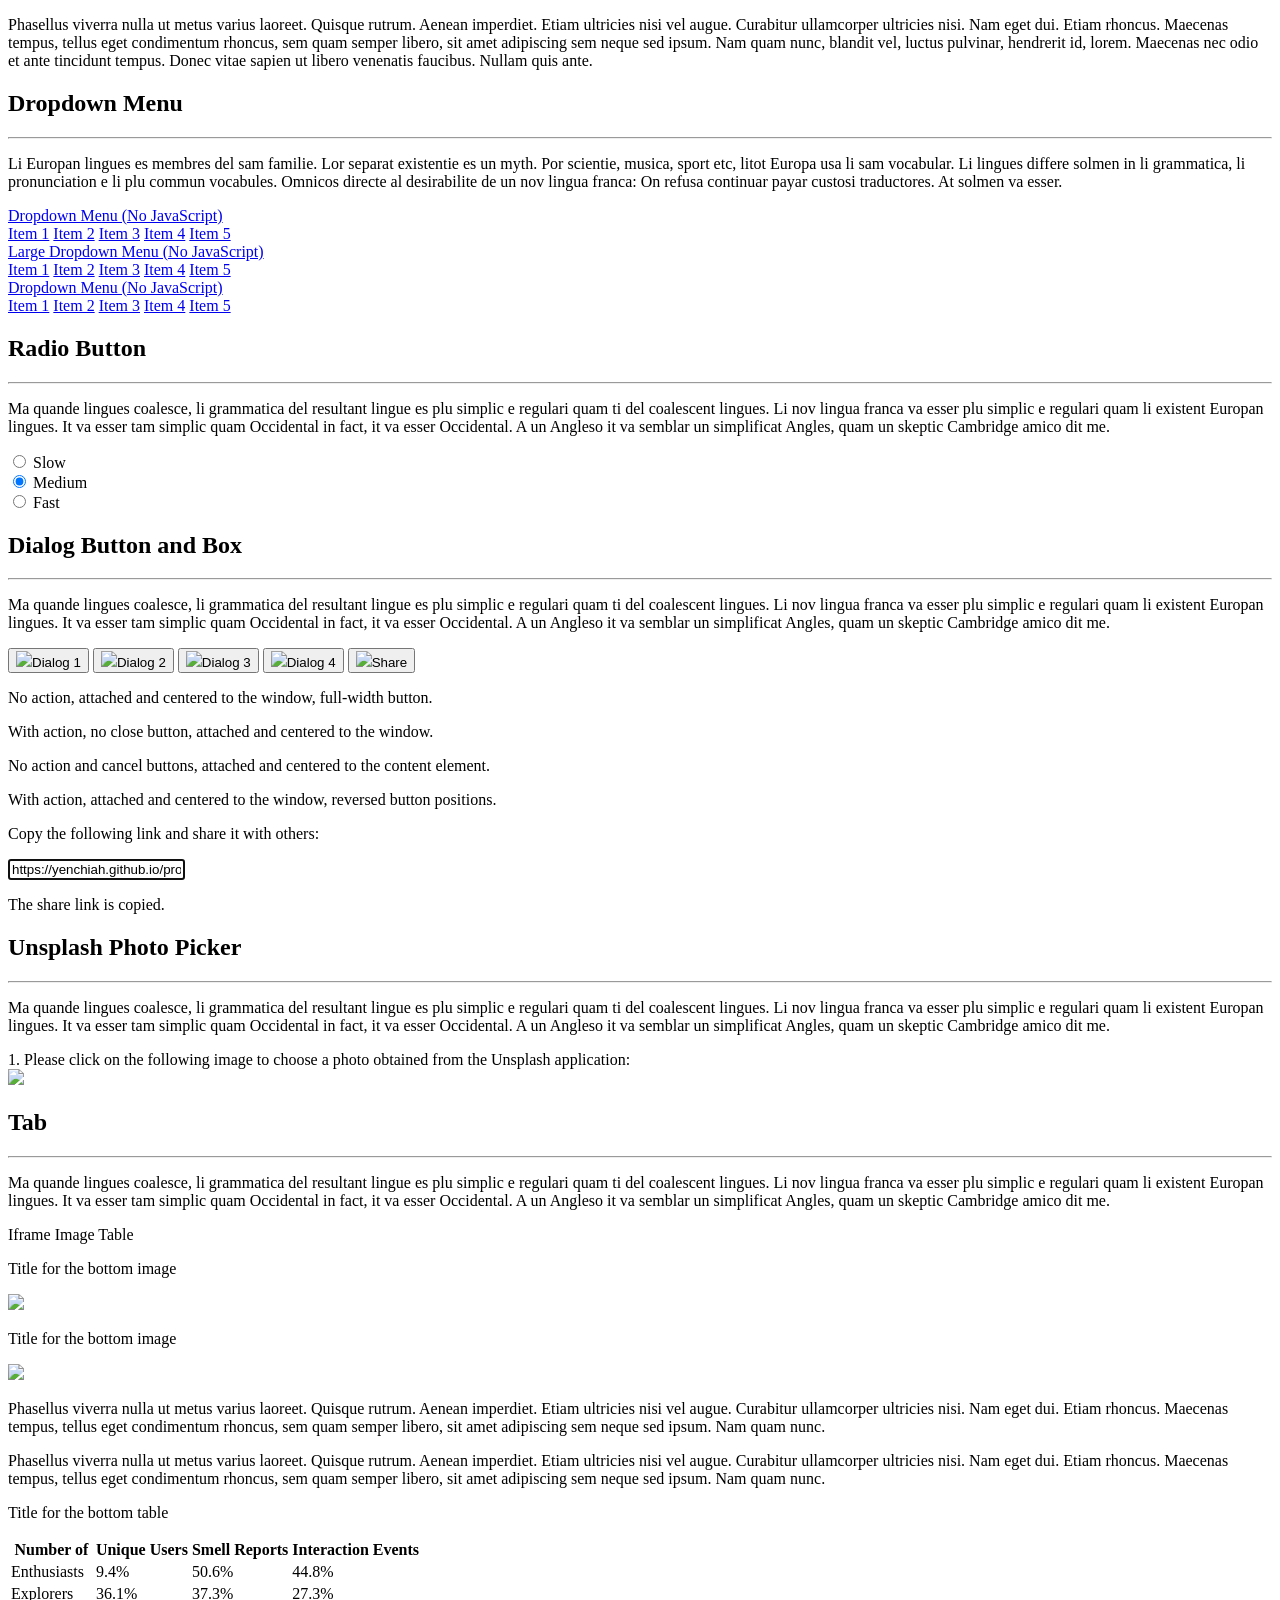
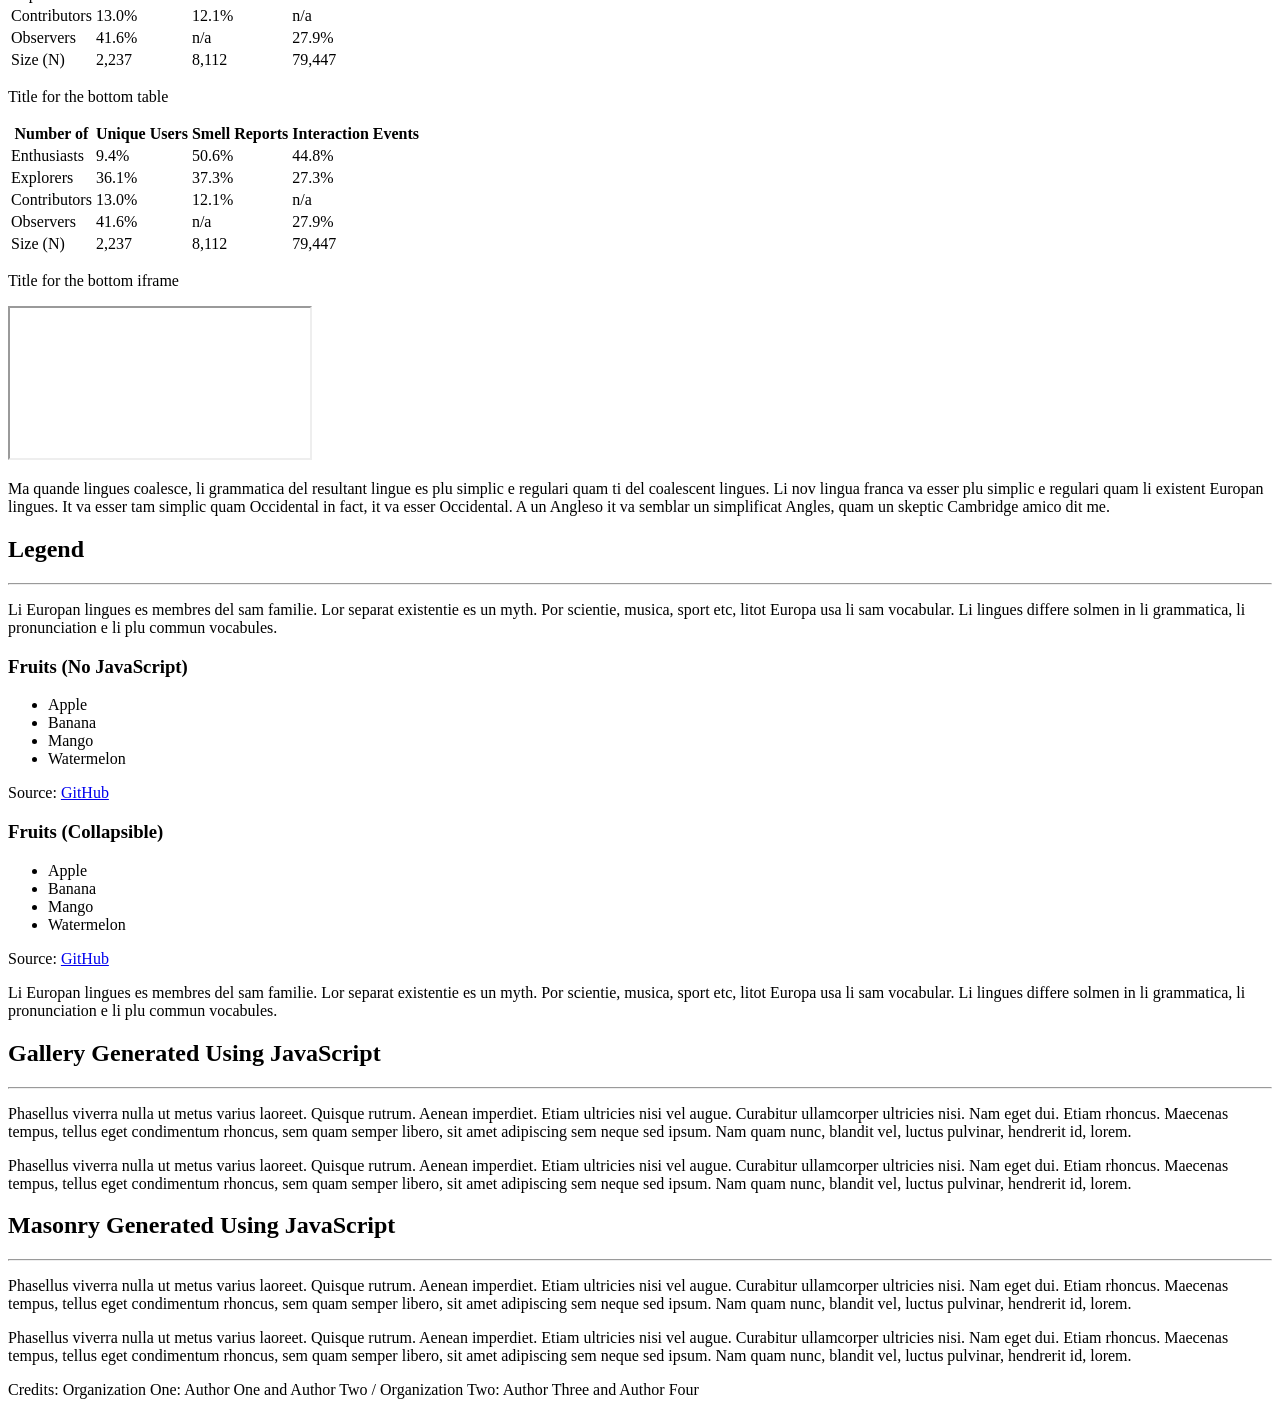
==== features.html @ ebb615c6 "changed the menu" ====
<!doctype html>
<html>

<head>
  <title>Project Title</title>
  <meta charset="utf-8" name="viewport" content="width=device-width, initial-scale=1">
  <link href="https://use.fontawesome.com/releases/v5.2.0/css/all.css" media="screen" rel="stylesheet" type="text/css" />
  <link href="https://ajax.googleapis.com/ajax/libs/jqueryui/1.12.1/themes/base/jquery-ui.css" media="screen" rel="stylesheet" type="text/css" />
  <link href="css/frame.css" media="screen" rel="stylesheet" type="text/css" />
  <link href="css/controls.css" media="screen" rel="stylesheet" type="text/css" />
  <link href="css/widgets.css" media="screen" rel="stylesheet" type="text/css" />
  <link href="css/custom.css" media="screen" rel="stylesheet" type="text/css" />
  <link href='https://fonts.googleapis.com/css?family=Open+Sans:400,700' rel='stylesheet' type='text/css'>
  <link href='https://fonts.googleapis.com/css?family=Open+Sans+Condensed:300,700' rel='stylesheet' type='text/css'>
  <link href="https://fonts.googleapis.com/css?family=Source+Sans+Pro:400,700" rel="stylesheet">
  <script src="https://ajax.googleapis.com/ajax/libs/jquery/3.3.1/jquery.min.js"></script>
  <script src="https://ajax.googleapis.com/ajax/libs/jqueryui/1.12.1/jquery-ui.min.js"></script>
  <script src="js/menu.js"></script>
  <script src="js/footer.js"></script>
  <script src="js/widgets.js"></script>
  <script src="js/util.js"></script>
  <script src="js/custom.js"></script>
  <style>
    .menu-widget {
      color: rgb(255, 255, 255) !important;
      opacity: 1 !important;
      font-weight: 700 !important;
    }
  </style>
</head>

<body>
  <div class="menu-container"></div>
  <div class="content-container">
    <div class="content">
      <div class="content-table flex-column">
        <div class="flex-row">
          <div class="flex-item flex-column">
            <p class="text">
              Phasellus viverra nulla ut metus varius laoreet. Quisque rutrum. Aenean imperdiet. Etiam ultricies nisi vel
              augue. Curabitur ullamcorper ultricies nisi. Nam eget dui. Etiam rhoncus. Maecenas tempus, tellus eget
              condimentum rhoncus, sem quam semper libero, sit amet adipiscing sem neque sed ipsum. Nam quam nunc, blandit
              vel, luctus pulvinar, hendrerit id, lorem. Maecenas nec odio et ante tincidunt tempus. Donec vitae
              sapien ut libero venenatis faucibus. Nullam quis ante.
            </p>
          </div>
        </div>
        <!-------------------------------------------------------------------------------------------->
        <!--Start Dropdown Menu-->
        <div class="flex-row">
          <div class="flex-item flex-column">
            <h2>Dropdown Menu</h2>
            <hr>
            <p class="text">
              Li Europan lingues es membres del sam familie. Lor separat existentie es un myth. Por scientie, musica,
              sport etc, litot Europa usa li sam vocabular. Li lingues differe solmen in li grammatica, li pronunciation e
              li plu commun vocabules. Omnicos directe al desirabilite de un nov lingua franca: On refusa continuar payar
              custosi traductores. At solmen va esser.
            </p>
            <div class="control-group">
              <div class="custom-dropdown stretch-on-mobile">
                <a tabindex="0" href="javascript:void(0)"><span>Dropdown Menu (No JavaScript)</span></a>
                <div>
                  <a href="javascript:void(0)">Item 1</a>
                  <a href="javascript:void(0)">Item 2</a>
                  <a href="javascript:void(0)">Item 3</a>
                  <a href="javascript:void(0)">Item 4</a>
                  <a href="javascript:void(0)">Item 5</a>
                </div>
              </div>
              <div class="custom-dropdown stretch-on-mobile large">
                <a tabindex="0" href="javascript:void(0)"><span>Large Dropdown Menu (No JavaScript)</span></a>
                <div>
                  <a href="javascript:void(0)">Item 1</a>
                  <a href="javascript:void(0)">Item 2</a>
                  <a href="javascript:void(0)">Item 3</a>
                  <a href="javascript:void(0)">Item 4</a>
                  <a href="javascript:void(0)">Item 5</a>
                </div>
              </div>
              <div class="custom-dropdown stretch-on-mobile" id="custom-dropdown">
                <a tabindex="0" href="javascript:void(0)"><span>Dropdown Menu (No JavaScript)</span></a>
                <div>
                  <a href="javascript:void(0)">Item 1</a>
                  <a href="javascript:void(0)">Item 2</a>
                  <a href="javascript:void(0)">Item 3</a>
                  <a href="javascript:void(0)">Item 4</a>
                  <a href="javascript:void(0)">Item 5</a>
                </div>
              </div>
              <div class="custom-dropdown stretch-on-mobile large" id="custom-dropdown-large">
                <a tabindex="0" href="javascript:void(0)"><span></span></a>
                <div></div>
              </div>
            </div>
          </div>
        </div>
        <!--End Dropdown Menu-->
        <!-------------------------------------------------------------------------------------------->
        <!--Start Radio Button-->
        <div class="flex-row">
          <div class="flex-item flex-column">
            <h2>Radio Button</h2>
            <hr>
            <p class="text">
              Ma quande lingues coalesce, li grammatica del resultant lingue es plu simplic e regulari quam ti del
              coalescent lingues. Li nov lingua franca va esser plu simplic e regulari quam li existent Europan lingues.
              It va esser tam simplic quam Occidental in fact, it va esser Occidental. A un Angleso it va semblar un
              simplificat Angles, quam un skeptic Cambridge amico dit me.
            </p>
            <div class="control-group">
              <div class="custom-radio custom-radio-left">
                <input type="radio" name="playback-speed" value="slow" id="speed-slow">
                <label for="speed-slow">Slow</label>
              </div>
              <div class="custom-radio custom-radio-middle">
                <input type="radio" name="playback-speed" value="medium" id="speed-medium" checked>
                <label for="speed-medium">Medium</label>
              </div>
              <div class="custom-radio custom-radio-right">
                <input type="radio" name="playback-speed" value="fast" id="speed-fast">
                <label for="speed-fast">Fast</label>
              </div>
            </div>
          </div>
        </div>
        <!--End Radio Button-->
        <!-------------------------------------------------------------------------------------------->
        <!--Start Dialog Button and Box-->
        <div class="flex-row">
          <div class="flex-item flex-column">
            <h2>Dialog Button and Box</h2>
            <hr>
            <p class="text">
              Ma quande lingues coalesce, li grammatica del resultant lingue es plu simplic e regulari quam ti del
              coalescent lingues. Li nov lingua franca va esser plu simplic e regulari quam li existent Europan lingues.
              It va esser tam simplic quam Occidental in fact, it va esser Occidental. A un Angleso it va semblar un
              simplificat Angles, quam un skeptic Cambridge amico dit me.
            </p>
            <div class="control-group">
              <button id="dialog-btn-1" class="custom-button-flat"><img src="img/setting.png"><span>Dialog 1</span></button>
              <button id="dialog-btn-2" class="custom-button-flat"><img src="img/setting.png"><span>Dialog 2</span></button>
              <button id="dialog-btn-3" class="custom-button-flat"><img src="img/setting.png"><span>Dialog 3</span></button>
              <button id="dialog-btn-4" class="custom-button-flat"><img src="img/setting.png"><span>Dialog 4</span></button>
              <button id="share-btn" title="Share" class="custom-button-flat"><img src="img/share.png"><span>Share</span></button>
            </div>
            <div id="dialog-1" title="Dialog 1" data-role="none">
              <p>No action, attached and centered to the window, full-width button.</p>
            </div>
            <div id="dialog-2" title="Dialog 2" data-role="none">
              <p>With action, no close button, attached and centered to the window.</p>
            </div>
            <div id="dialog-3" title="Dialog 3" data-role="none">
              <p>No action and cancel buttons, attached and centered to the content element.</p>
            </div>
            <div id="dialog-4" title="Dialog 4" data-role="none">
              <p>With action, attached and centered to the window, reversed button positions.</p>
            </div>
            <div id="share-dialog" title="Share" data-role="none">
              <p>Copy the following link and share it with others:</p>
              <input id="share-url" class="custom-textbox" type="text" autofocus="autofocus" value="https://yenchiah.github.io/project-website-template/" readonly>
              <p id="share-url-copy-prompt">The share link is copied.</p>
            </div>
          </div>
        </div>
        <!--End Dialog Button and Box-->
        <!-------------------------------------------------------------------------------------------->
        <!--Start Unsplash Photo Picker-->
        <div class="flex-row">
          <div class="flex-item flex-column">
            <h2>Unsplash Photo Picker</h2>
            <hr>
            <p class="text">
              Ma quande lingues coalesce, li grammatica del resultant lingue es plu simplic e regulari quam ti del
              coalescent lingues. Li nov lingua franca va esser plu simplic e regulari quam li existent Europan lingues.
              It va esser tam simplic quam Occidental in fact, it va esser Occidental. A un Angleso it va semblar un
              simplificat Angles, quam un skeptic Cambridge amico dit me.
            </p>
            <div class="custom-survey add-top-margin add-bottom-margin" id="create-vision">
              <span class="text">1. Please click on the following image to choose a photo obtained from the Unsplash application:</span>
              <a id="vision-image-frame" class="painting-frame" href="javascript:void(0)" style="margin-top: 25px;">
                <div class="painting-frame-item">
                  <img id="vision-image" class="painting-frame-image" style="max-height: 300px;" src="img/choose-image.png">
                </div>
              </a>
            </div>
          </div>
        </div>
        <!--End Unsplash Photo Picker-->
        <!-------------------------------------------------------------------------------------------->
        <!--Start Tab-->
        <div class="flex-row">
          <div class="flex-item flex-column full-width">
            <h2>Tab</h2>
            <hr>
            <p class="text">
              Ma quande lingues coalesce, li grammatica del resultant lingue es plu simplic e regulari quam ti del
              coalescent lingues. Li nov lingua franca va esser plu simplic e regulari quam li existent Europan lingues.
              It va esser tam simplic quam Occidental in fact, it va esser Occidental. A un Angleso it va semblar un
              simplificat Angles, quam un skeptic Cambridge amico dit me.
            </p>
            <div class="custom-tab" id="custom-tab">
              <div class="custom-tab-menu center">
                <a class="custom-tab-menu-item active" data-content="iframe">Iframe</a>
                <a class="custom-tab-menu-item" data-content="image">Image</a>
                <a class="custom-tab-menu-item" data-content="table">Table</a>
              </div>
              <div class="custom-tab-content" data-content="image">
                <p class="text text-center graph-title">
                  Title for the bottom image
                </p>
                <img class="image no-top-margin max-width-400 center add-top-margin-small" src="img/dummay-img.png">
                <p class="text text-center graph-title">
                  Title for the bottom image
                </p>
                <img class="image no-top-margin max-width-400 center add-top-margin-small" src="img/dummay-img.png">
                <p class="text">
                  Phasellus viverra nulla ut metus varius laoreet. Quisque rutrum. Aenean imperdiet. Etiam ultricies nisi vel
                  augue. Curabitur ullamcorper ultricies nisi. Nam eget dui. Etiam rhoncus. Maecenas tempus, tellus eget
                  condimentum rhoncus, sem quam semper libero, sit amet adipiscing sem neque sed ipsum. Nam quam nunc.
                </p>
                <p class="text">
                  Phasellus viverra nulla ut metus varius laoreet. Quisque rutrum. Aenean imperdiet. Etiam ultricies nisi vel
                  augue. Curabitur ullamcorper ultricies nisi. Nam eget dui. Etiam rhoncus. Maecenas tempus, tellus eget
                  condimentum rhoncus, sem quam semper libero, sit amet adipiscing sem neque sed ipsum. Nam quam nunc.
                </p>
              </div>
              <div class="custom-tab-content" data-content="table">
                <p class="text text-center graph-title">
                  Title for the bottom table
                </p>
                <div class="custom-table-container center add-top-margin-small">
                  <table class="custom-table">
                    <thead>
                      <tr class="bg-color-gray">
                        <th>Number of</th>
                        <th class="text-center">Unique Users</th>
                        <th class="text-center">Smell Reports</th>
                        <th class="text-center">Interaction Events</th>
                      </tr>
                    </thead>
                    <tbody>
                      <tr>
                        <td>Enthusiasts</td>
                        <td class="text-center">9.4%</td>
                        <td class="text-center">50.6%</td>
                        <td class="text-center">44.8%</td>
                      </tr>
                      <tr class="bg-color-light-gray">
                        <td>Explorers</td>
                        <td class="text-center">36.1%</td>
                        <td class="text-center">37.3%</td>
                        <td class="text-center">27.3%</td>
                      </tr>
                      <tr>
                        <td>Contributors</td>
                        <td class="text-center">13.0%</td>
                        <td class="text-center">12.1%</td>
                        <td class="text-center">n/a</td>
                      </tr>
                      <tr class="bg-color-light-gray">
                        <td>Observers</td>
                        <td class="text-center">41.6%</td>
                        <td class="text-center">n/a</td>
                        <td class="text-center">27.9%</td>
                      </tr>
                    </tbody>
                    <tfoot>
                      <tr>
                        <td>Size (N)</td>
                        <td class="text-center">2,237</td>
                        <td class="text-center">8,112</td>
                        <td class="text-center">79,447</td>
                      </tr>
                    </tfoot>
                  </table>
                </div>
                <p class="text text-center graph-title">
                  Title for the bottom table
                </p>
                <div class="custom-table-container center add-top-margin-small">
                  <table class="custom-table">
                    <thead>
                      <tr class="bg-color-gray">
                        <th>Number of</th>
                        <th class="text-center">Unique Users</th>
                        <th class="text-center">Smell Reports</th>
                        <th class="text-center">Interaction Events</th>
                      </tr>
                    </thead>
                    <tbody>
                      <tr>
                        <td>Enthusiasts</td>
                        <td class="text-center">9.4%</td>
                        <td class="text-center">50.6%</td>
                        <td class="text-center">44.8%</td>
                      </tr>
                      <tr class="bg-color-light-gray">
                        <td>Explorers</td>
                        <td class="text-center">36.1%</td>
                        <td class="text-center">37.3%</td>
                        <td class="text-center">27.3%</td>
                      </tr>
                      <tr>
                        <td>Contributors</td>
                        <td class="text-center">13.0%</td>
                        <td class="text-center">12.1%</td>
                        <td class="text-center">n/a</td>
                      </tr>
                      <tr class="bg-color-light-gray">
                        <td>Observers</td>
                        <td class="text-center">41.6%</td>
                        <td class="text-center">n/a</td>
                        <td class="text-center">27.9%</td>
                      </tr>
                    </tbody>
                    <tfoot>
                      <tr>
                        <td>Size (N)</td>
                        <td class="text-center">2,237</td>
                        <td class="text-center">8,112</td>
                        <td class="text-center">79,447</td>
                      </tr>
                    </tfoot>
                  </table>
                </div>
              </div>
              <div class="custom-tab-content no-padding" data-content="iframe">
                <p class="text text-center graph-title add-top-right-left-padding add-bottom-border">
                  Title for the bottom iframe
                </p>
                <iframe class="iframe-in-tab" src="https://yenchiah.me/geo-heatmap/smell.html"></iframe>
              </div>
            </div>
            <p class="text">
              Ma quande lingues coalesce, li grammatica del resultant lingue es plu simplic e regulari quam ti del
              coalescent lingues. Li nov lingua franca va esser plu simplic e regulari quam li existent Europan lingues.
              It va esser tam simplic quam Occidental in fact, it va esser Occidental. A un Angleso it va semblar un
              simplificat Angles, quam un skeptic Cambridge amico dit me.
            </p>
          </div>
        </div>
        <!--End Tab-->
        <!-------------------------------------------------------------------------------------------->
        <!--Start Legend-->
        <div class="flex-row">
          <div class="flex-item flex-column">
            <h2>Legend</h2>
            <hr>
            <p class="text">
              Li Europan lingues es membres del sam familie. Lor separat existentie es un myth. Por scientie, musica,
              sport etc, litot Europa usa li sam vocabular. Li lingues differe solmen in li grammatica, li pronunciation e
              li plu commun vocabules.
            </p>
            <div class="custom-legend noselect" style="width: 210px">
              <h3 class="legend-title">Fruits (No JavaScript)</h3>
              <div class="legend-scale">
                <ul class="legend-labels">
                  <li><span style="background:#b05ed6;"></span>Apple</li>
                  <li><span style="background:#dae65f;"></span>Banana</li>
                  <li><span style="background:#6aeec1;"></span>Mango</li>
                  <li><span style="background:#ec8a27;"></span>Watermelon</li>
                </ul>
                <div class="legend-source">Source: <a target="_blank" href="https://github.com/yenchiah/project-website-template">GitHub</a></div>
              </div>
            </div>
            <div class="custom-legend noselect" style="width: 210px" id="custom-legend">
              <h3 class="legend-title">Fruits (Collapsible)</h3>
              <div class="legend-scale">
                <ul class="legend-labels">
                  <li><span style="background:#b05ed6;"></span>Apple</li>
                  <li><span style="background:#dae65f;"></span>Banana</li>
                  <li><span style="background:#6aeec1;"></span>Mango</li>
                  <li><span style="background:#ec8a27;"></span>Watermelon</li>
                </ul>
                <div class="legend-source">Source: <a target="_blank" href="https://github.com/yenchiah/project-website-template">GitHub</a></div>
              </div>
            </div>
            <p class="text">
              Li Europan lingues es membres del sam familie. Lor separat existentie es un myth. Por scientie, musica,
              sport etc, litot Europa usa li sam vocabular. Li lingues differe solmen in li grammatica, li pronunciation e
              li plu commun vocabules.
            </p>
          </div>
        </div>
        <!--End Legend-->
        <!-------------------------------------------------------------------------------------------->
        <!--Start Gallery-->
        <div class="flex-row">
          <div class="flex-item flex-column">
            <h2>Gallery Generated Using JavaScript</h2>
            <hr>
            <p class="text">
              Phasellus viverra nulla ut metus varius laoreet. Quisque rutrum. Aenean imperdiet. Etiam ultricies nisi vel
              augue. Curabitur ullamcorper ultricies nisi. Nam eget dui. Etiam rhoncus. Maecenas tempus, tellus eget
              condimentum rhoncus, sem quam semper libero, sit amet adipiscing sem neque sed ipsum. Nam quam nunc, blandit
              vel, luctus pulvinar, hendrerit id, lorem.
            </p>
          </div>
        </div>
        <div class="gallery add-top-margin-small add-bottom-margin-small" id="gallery"></div>
        <div class="flex-row">
          <div class="flex-item flex-column">
            <p class="text">
              Phasellus viverra nulla ut metus varius laoreet. Quisque rutrum. Aenean imperdiet. Etiam ultricies nisi vel
              augue. Curabitur ullamcorper ultricies nisi. Nam eget dui. Etiam rhoncus. Maecenas tempus, tellus eget
              condimentum rhoncus, sem quam semper libero, sit amet adipiscing sem neque sed ipsum. Nam quam nunc, blandit
              vel, luctus pulvinar, hendrerit id, lorem.
            </p>
          </div>
        </div>
        <!--End Gallery-->
        <!-------------------------------------------------------------------------------------------->
        <!--Start Masonry-->
        <div class="flex-row">
          <div class="flex-item flex-column">
            <h2>Masonry Generated Using JavaScript</h2>
            <hr>
            <p class="text">
              Phasellus viverra nulla ut metus varius laoreet. Quisque rutrum. Aenean imperdiet. Etiam ultricies nisi vel
              augue. Curabitur ullamcorper ultricies nisi. Nam eget dui. Etiam rhoncus. Maecenas tempus, tellus eget
              condimentum rhoncus, sem quam semper libero, sit amet adipiscing sem neque sed ipsum. Nam quam nunc, blandit
              vel, luctus pulvinar, hendrerit id, lorem.
            </p>
          </div>
        </div>
        <div class="masonry add-top-margin-small add-bottom-margin-small" id="masonry"></div>
        <div class="flex-row">
          <div class="flex-item flex-column">
            <p class="text">
              Phasellus viverra nulla ut metus varius laoreet. Quisque rutrum. Aenean imperdiet. Etiam ultricies nisi vel
              augue. Curabitur ullamcorper ultricies nisi. Nam eget dui. Etiam rhoncus. Maecenas tempus, tellus eget
              condimentum rhoncus, sem quam semper libero, sit amet adipiscing sem neque sed ipsum. Nam quam nunc, blandit
              vel, luctus pulvinar, hendrerit id, lorem.
            </p>
          </div>
        </div>
        <!--End Masonry-->
        <!-------------------------------------------------------------------------------------------->
        <!--Start Credits-->
        <div class="flex-row">
          <div class="flex-item flex-item-stretch flex-column">
            <p class="text text-small text-italic add-top-margin-large">
              Credits: <span class="highlight-text">Organization One</span>: Author One and Author Two / <span class="highlight-text">Organization Two</span>: Author Three and Author Four
            </p>
          </div>
        </div>
        <!--End Credits-->
        <!-------------------------------------------------------------------------------------------->
      </div>
    </div>
    <div class="footer-container"></div>
  </div>
</body>

</html>
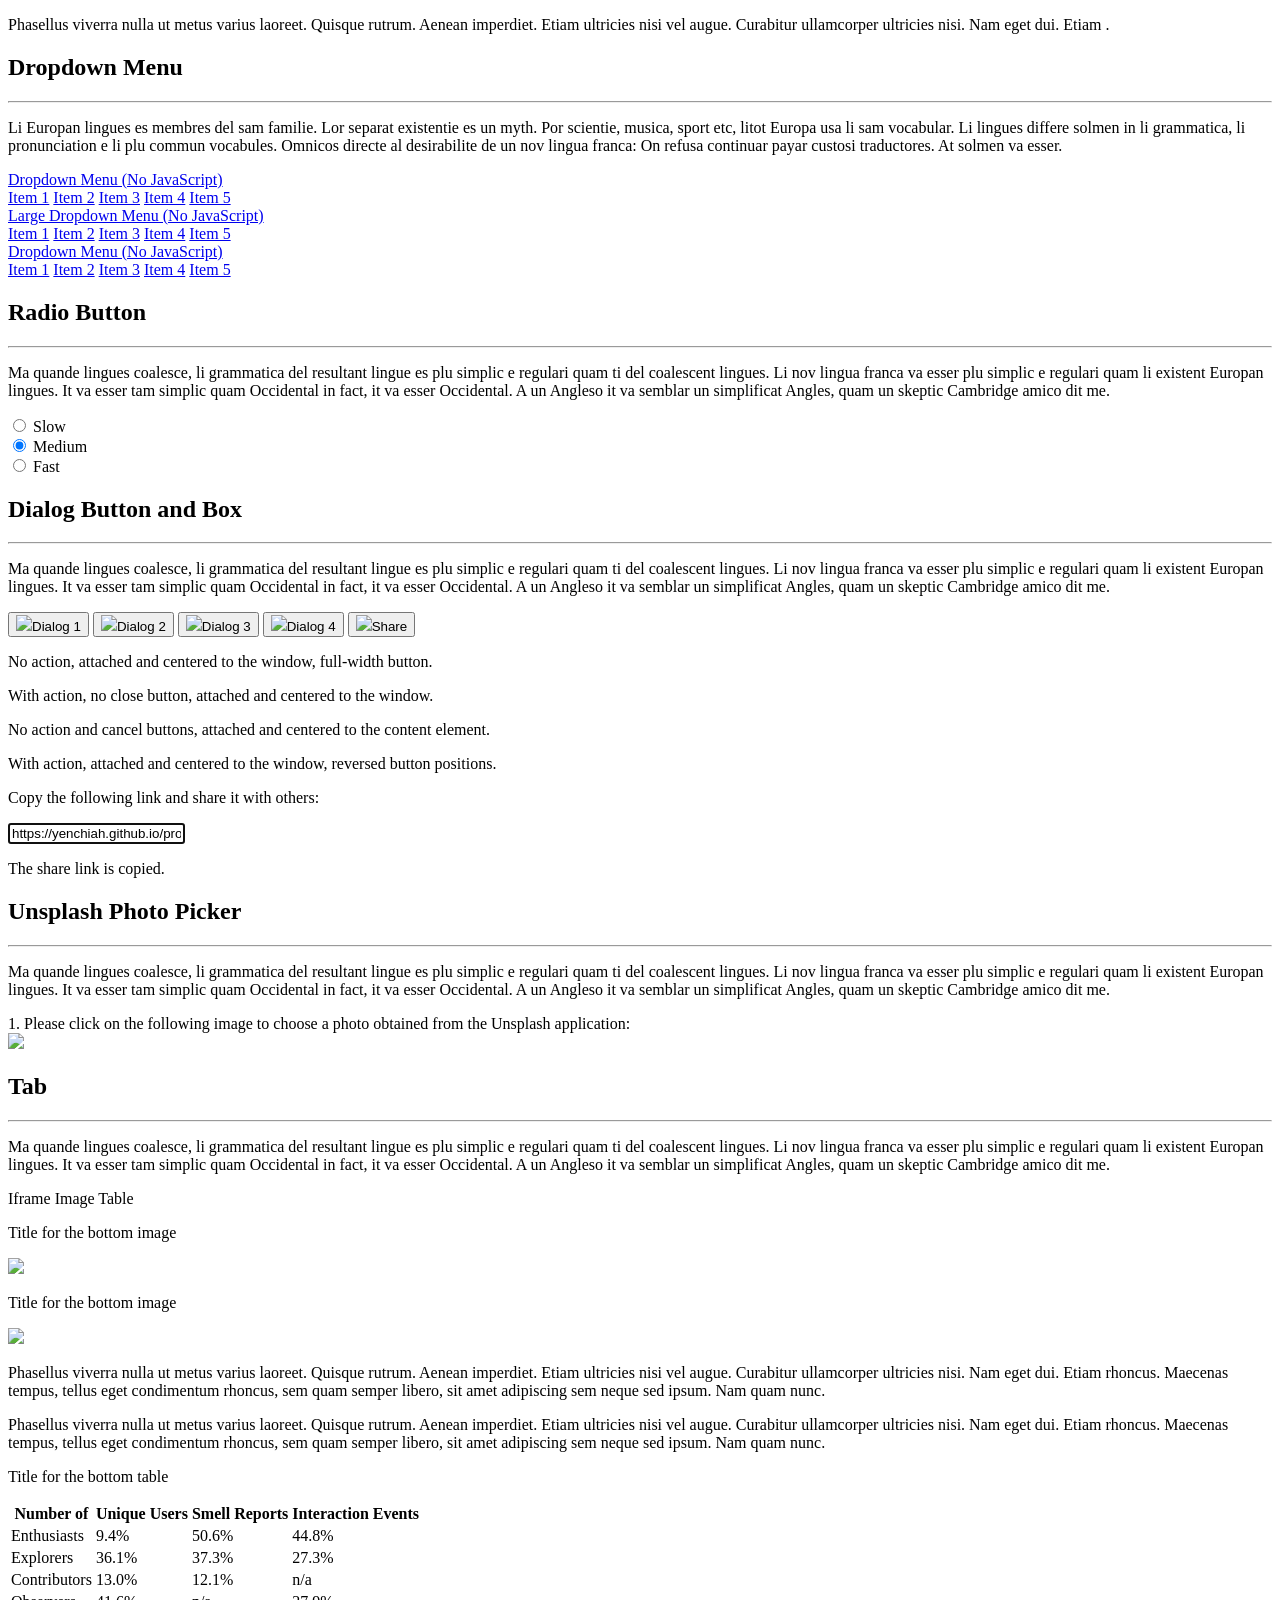
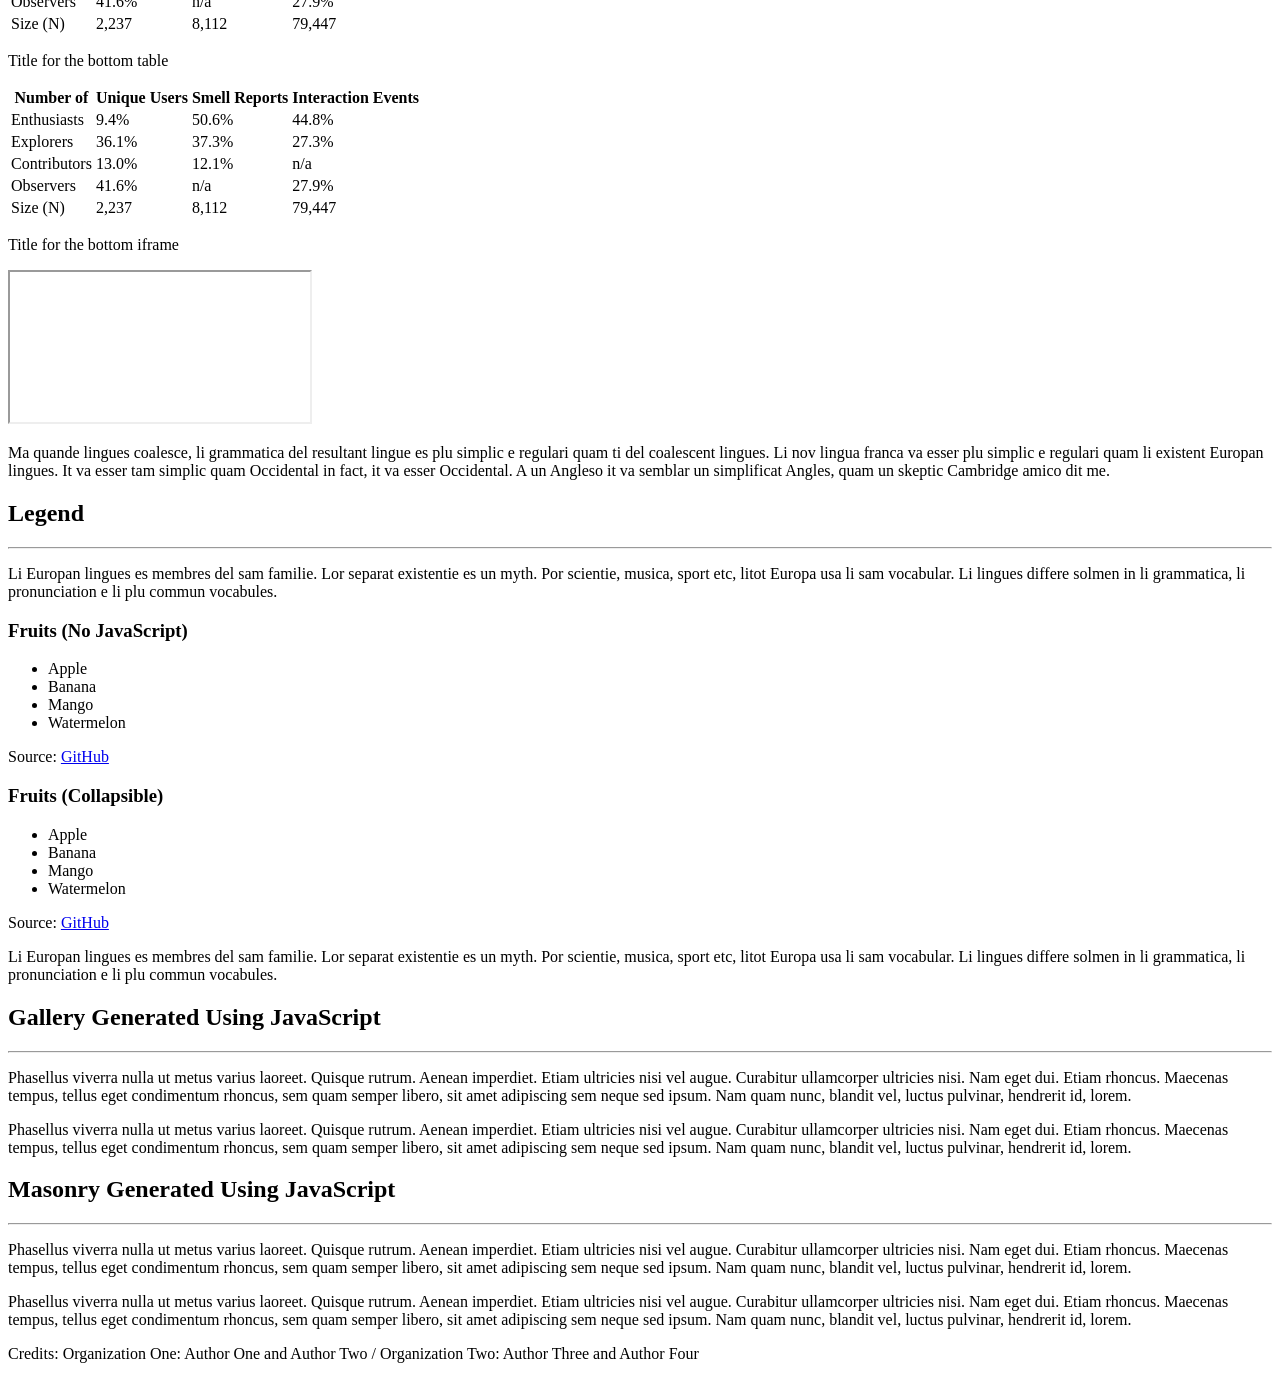
==== commit 53b984a3: "Update features.html" ====
--- a/features.html
+++ b/features.html
@@ -38,10 +38,7 @@
           <div class="flex-item flex-column">
             <p class="text">
               Phasellus viverra nulla ut metus varius laoreet. Quisque rutrum. Aenean imperdiet. Etiam ultricies nisi vel
-              augue. Curabitur ullamcorper ultricies nisi. Nam eget dui. Etiam rhoncus. Maecenas tempus, tellus eget
-              condimentum rhoncus, sem quam semper libero, sit amet adipiscing sem neque sed ipsum. Nam quam nunc, blandit
-              vel, luctus pulvinar, hendrerit id, lorem. Maecenas nec odio et ante tincidunt tempus. Donec vitae
-              sapien ut libero venenatis faucibus. Nullam quis ante.
+              augue. Curabitur ullamcorper ultricies nisi. Nam eget dui. Etiam .
             </p>
           </div>
         </div>
@@ -453,4 +450,4 @@
   </div>
 </body>
 
-</html>+</html>
